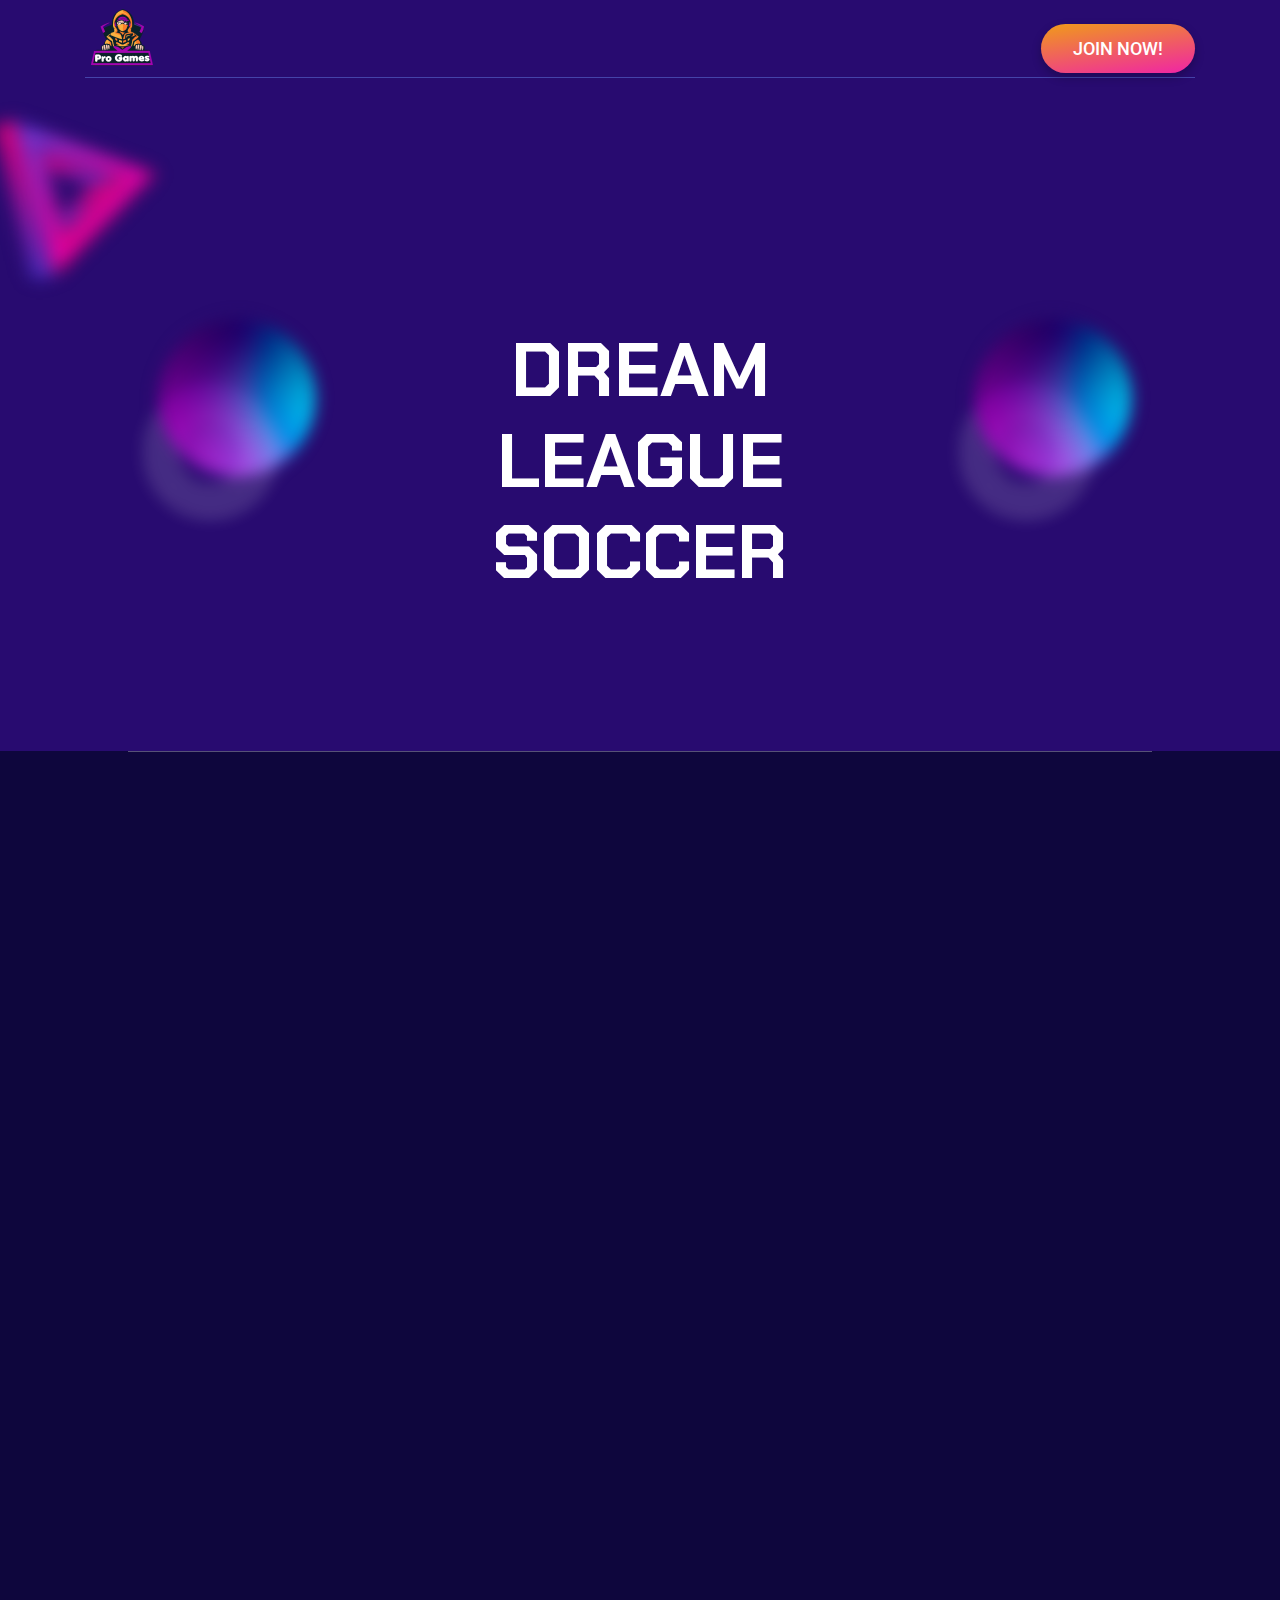
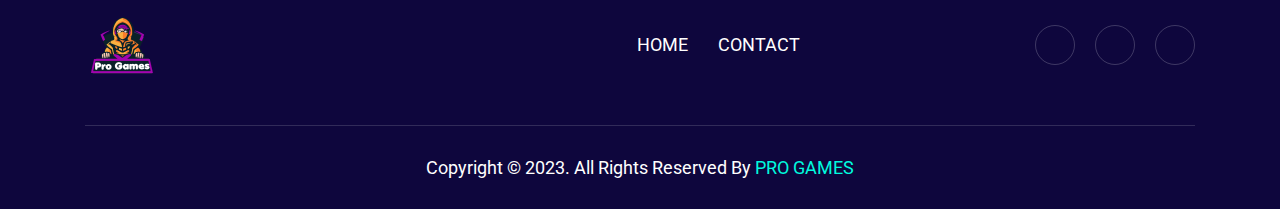
==== dls_tourament.html @ febd18bd "first-commit" ====
<!DOCTYPE html>
<html>
<head>

    <meta http-equiv="Content-Type" content="text/html; charset=UTF-8">
    <meta http-equiv="X-UA-Compatible" content="IE=edge">
    <meta name="viewport" content="width=device-width, initial-scale=1.0">
    <meta http-equiv="X-UA-Compatible" content="ie=edge">
    <title> DLS Tournament</title>

 
    <link rel="stylesheet" href="./Assets2/bootstrap.min.css">
    <link rel="stylesheet" href="./Assets2/fontawesome.min.css">
    <link rel="stylesheet" href="./Assets2/slick.css">
    <link rel="stylesheet" href="./Assets2/nice-select.css">
    <link rel="stylesheet" href="./Assets2/animate.css">
    <link rel="stylesheet" href="./Assets2/style.css">
<style>
        @font-face{
            font-family: 'Aileron'; 
            font-weight: 400;
            src: url(chrome-extension://mfidniedemcgceagapgdekdbmanojomk/font/Roboto-Regular.ttf);  
        }
        @font-face{
            font-family: 'Aileron'; 
            font-weight: 400;
            src: url(chrome-extension://mfidniedemcgceagapgdekdbmanojomk/font/Aileron-Regular.ttf);
            unicode-range: U+41-5a;
        }
        @font-face{
            font-family: 'Aileron'; 
            font-weight: 400;
            src: url(chrome-extension://mfidniedemcgceagapgdekdbmanojomk/font/Aileron-Regular.ttf);
            unicode-range: U+61-7a;
        }
        
        @font-face{
            font-family: 'Aileron'; 
            font-weight: 600;
            src: url(chrome-extension://mfidniedemcgceagapgdekdbmanojomk/font/Roboto-Medium.ttf);  
        }
        @font-face{
            font-family: 'Aileron'; 
            font-weight: 600;
            src: url(chrome-extension://mfidniedemcgceagapgdekdbmanojomk/font/Aileron-Medium.ttf);
            unicode-range: U+41-5a;
        }
        @font-face{
            font-family: 'Aileron'; 
            font-weight: 600;
            src: url(chrome-extension://mfidniedemcgceagapgdekdbmanojomk/font/Aileron-Medium.ttf);
            unicode-range: U+61-7a;
        }

        @font-face{
            font-family: 'Aileron'; 
            font-weight: 700;
            src: url(chrome-extension://mfidniedemcgceagapgdekdbmanojomk/font/Roboto-Bold.ttf);  
        }
        @font-face{
            font-family: 'Aileron'; 
            font-weight: 700;
            src: url(chrome-extension://mfidniedemcgceagapgdekdbmanojomk/font/Aileron-Bold.ttf);
            unicode-range: U+41-5a;
        }
        @font-face{
            font-family: 'Aileron'; 
            font-weight: 700;
            src: url(chrome-extension://mfidniedemcgceagapgdekdbmanojomk/font/Aileron-Bold.ttf);
            unicode-range: U+61-7a;
        }
     
</style>
</head>

<body>

    <!-- start preloader -->
    <div class="preloader" id="preloader" style="opacity: 0; display: none;"></div>
    <!-- end preloader -->

    <!-- header-section start -->
    <header id="header-section" class="">
        <div class="overlay">
            <div class="container">
                <div class="row d-flex header-area">
                    <div class="logo-section flex-grow-1 d-flex align-items-center">
                        <a class="site-logo site-title" href="./index.html"><img src="./Assets2/logo2.png" alt="site-logo"></a>
                    </div>
                    <div class="right-area header-action d-flex align-items-center" style="padding-top: 20px;">
                        <a href="" class="cmn-btn">Join Now!</a>
                    </div>
                </div>
            </div>
        </div>
    </header>
    <!-- header-section end -->
  

    <!-- banner-section start -->
    <section id="banner-section" class="inner-banner">
        <div class="ani-img">
            <img class="img-1" src="./Assets2/banner-circle-1.png" alt="icon">
            <img class="img-2" src="./Assets2/banner-circle-2.png" alt="icon">
            <img class="img-3" src="./Assets2/banner-circle-2.png" alt="icon">
        </div>
        <div class="banner-content d-flex align-items-center">
            <div class="container">
             
                <div class="row justify-content-center">
                    <div class="col-lg-6"><br>
                        <div class="main-content">
                            <h1>Dream League Soccer</h1>
                        </div>
                    </div>
                </div>
            </div>
        </div>
    </section>
    <!-- banner-section end -->

    <!-- Bracket Start -->
    <section id="call-to-action" class="border-area">
        <div class="overlay pt-120">
            <div class="container">
                <iframe src="https://brackethq.com/b/6vqlb/embed/" width="100%" height="550" frameborder="0"></iframe>
            </div>
        </div>
    </section>
    <!-- Bracket Start end -->

    <!-- footer-section start -->
    <footer id="footer-section">
        <div class="footer-mid pt-120">
            <div class="container">
                <div class="row d-flex">
                    <div class="col-lg-8 col-md-8 d-flex justify-content-md-between justify-content-center align-items-center cus-grid">
                        <div class="logo-section">
                            <a class="site-logo site-title" href=""><img src="./Assets2/logo2.png" alt="site-logo"></a>
                        </div>
                        <ul class="menu-side d-flex align-items-center">
                            <li><a href="" class="active">Home</a></li>
                            <li><a href="">Contact</a></li>
                        </ul>
                    </div>
                    <div class="col-lg-4 col-md-4 d-flex align-items-center justify-content-center justify-content-md-end">
                        <div class="right-area">
                            <ul class="d-flex">
                                <li><a href=""><i class="fab fa-facebook-f"></i></a></li>
                                <li><a href=""><i class="fab fa-twitter"></i></a></li>
                                <li><a href=""><i class="fab fa-instagram"></i></a></li>
                            </ul>
                        </div>
                    </div>
                </div>
            </div>
        </div>
        <div class="footer-bottom">
            <div class="container">
                <div class="main-content">
                    <div class="row d-flex align-items-center justify-content-center">
                        <div class="col-lg-12 col-md-6">
                            <div class="left-area text-center">
                                <p>Copyright © 2023. All Rights Reserved By
                                    <a href="./index.html">PRO GAMES</a>
                                </p>
                            </div>
                        </div>
                    </div>
                </div>
            </div>
        </div>
    </footer>
    <!-- footer-section end -->

    <script src="./Assets2/jquery-3.5.1.min.js.download"></script>
    <script src="./Assets2/bootstrap.min.js.download"></script>
    <script src="./Assets2/slick.js.download"></script>
    <script src="./Assets2/jquery.nice-select.min.js.download"></script>
    <script src="./Assets2/fontawesome.js.download"></script>
    <script src="./Assets2/jquery.counterup.min.js.download"></script>
    <script src="/Assets2/jquery.waypoints.min.js.download"></script>
    <script src="./Assets2/wow.js.download"></script>
    <script src="./Assets2/main.js.download"></script>



</body>
</html>
---- Assets2/nice-select.css ----
.nice-select {
  -webkit-tap-highlight-color: transparent;
  background-color: transparent;
  border-radius: 5px;
  border: solid 1px transparent;
  box-sizing: border-box;
  clear: both;
  cursor: pointer;
  display: block;
  float: left;
  font-family: inherit;
  font-size: 14px;
  font-weight: normal;
  height: 35px;
  line-height: 40px;
  outline: none;
  padding-left: 18px;
  padding-right: 30px;
  position: relative;
  text-align: left !important;
  -webkit-transition: all 0.2s ease-in-out;
  transition: all 0.2s ease-in-out;
  -webkit-user-select: none;
     -moz-user-select: none;
      -ms-user-select: none;
          user-select: none;
  white-space: nowrap;
  width: auto; }
  .nice-select:after {
    border-bottom: 2px solid #90a1b5;
    border-right: 2px solid #90a1b5;
    content: '';
    display: block;
    height: 8px;
    margin-top: -4px;
    pointer-events: none;
    position: absolute;
    right: 12px;
    top: 50%;
    -webkit-transform-origin: 66% 66%;
        -ms-transform-origin: 66% 66%;
            transform-origin: 66% 66%;
    -webkit-transform: rotate(45deg);
        -ms-transform: rotate(45deg);
            transform: rotate(45deg);
    -webkit-transition: all 0.15s ease-in-out;
    transition: all 0.15s ease-in-out;
    width: 8px; }
  .nice-select.open:after {
    -webkit-transform: rotate(-135deg);
        -ms-transform: rotate(-135deg);
            transform: rotate(-135deg); }
  .nice-select.open .list {
    opacity: 1;
    pointer-events: auto;
    -webkit-transform: scale(1) translateY(0);
        -ms-transform: scale(1) translateY(0);
            transform: scale(1) translateY(0); }
  .nice-select.disabled {
    border-color: #e7ecf2;
    color: #90a1b5;
    pointer-events: none; }
    .nice-select.disabled:after {
      border-color: #cdd5de; }
  .nice-select.wide {
    width: 100%; }
    .nice-select.wide .list {
      left: 0 !important;
      right: 0 !important; }
  .nice-select.right {
    float: right; }
    .nice-select.right .list {
      left: auto;
      right: 0; }
  .nice-select.small {
    font-size: 12px;
    height: 36px;
    line-height: 34px; }
    .nice-select.small:after {
      height: 4px;
      width: 4px; }
    .nice-select.small .option {
      line-height: 34px;
      min-height: 34px; }
  .nice-select .list {
    background-color: #fff;
    border-radius: 5px;
    box-shadow: 0 0 0 1px rgba(68, 88, 112, 0.11);
    box-sizing: border-box;
    margin-top: 4px;
    opacity: 0;
    overflow: hidden;
    padding: 0;
    pointer-events: none;
    position: absolute;
    top: 100%;
    left: 0;
    -webkit-transform-origin: 50% 0;
        -ms-transform-origin: 50% 0;
            transform-origin: 50% 0;
    -webkit-transform: scale(0.75) translateY(-21px);
        -ms-transform: scale(0.75) translateY(-21px);
            transform: scale(0.75) translateY(-21px);
    -webkit-transition: all 0.2s cubic-bezier(0.5, 0, 0, 1.25), opacity 0.15s ease-out;
    transition: all 0.2s cubic-bezier(0.5, 0, 0, 1.25), opacity 0.15s ease-out;
    z-index: 9; }
    .nice-select .list:hover .option:not(:hover) {
      background-color: transparent !important; }
  .nice-select .option {
    cursor: pointer;
    font-weight: 400;
    line-height: 40px;
    list-style: none;
    min-height: 40px;
    outline: none;
    padding-left: 18px;
    padding-right: 29px;
    text-align: left;
    -webkit-transition: all 0.2s;
    transition: all 0.2s; }
    .nice-select .option:hover, .nice-select .option.focus, .nice-select .option.selected.focus {
      background-color: #f6f7f9; }
    .nice-select .option.selected {
      font-weight: bold; }
    .nice-select .option.disabled {
      background-color: transparent;
      color: #90a1b5;
      cursor: default; }

.no-csspointerevents .nice-select .list {
  display: none; }

.no-csspointerevents .nice-select.open .list {
  display: block; }

code[class*="language-"],
pre[class*="language-"] {
  border-radius: 2px;
  color: #445870;
  -webkit-hyphens: none;
      -ms-hyphens: none;
          hyphens: none;
  line-height: 1.5;
  -moz-tab-size: 4;
    -o-tab-size: 4;
       tab-size: 4;
  text-align: left;
  white-space: pre;
  word-break: normal;
  word-spacing: normal;
  word-wrap: normal;
  direction: ltr;
  font-family: Inconsolata, monospace;
  font-size: 13px;
  letter-spacing: 0; }

/* Code blocks */
pre[class*="language-"] {
  padding: 18px 24px;
  margin: 0 0 24px;
  overflow: auto; }

:not(pre) > code[class*="language-"],
pre[class*="language-"] {
  background: #f6f7f9; }

/* Inline code */
:not(pre) > code[class*="language-"] {
  padding: 0 2px 1px; }

.token.comment,
.token.prolog,
.token.doctype,
.token.cdata {
  color: #90a1b5; }

.token.punctuation {
  color: #999; }

.namespace {
  opacity: .7; }

.token.property,
.token.tag,
.token.boolean,
.token.number,
.token.constant,
.token.symbol,
.token.deleted {
  color: #EC4444; }

.token.selector,
.token.attr-name,
.token.string,
.token.char,
.token.builtin,
.token.inserted {
  color: #4ABF60; }

.token.operator,
.token.entity,
.token.url,
.language-css .token.string,
.style .token.string {
  color: #a67f59;
  background: rgba(255, 255, 255, 0.5); }

.token.atrule,
.token.attr-value,
.token.keyword {
  color: #55a1fb; }

.token.function {
  color: #DD4A68; }

.token.regex,
.token.important,
.token.variable {
  color: #e90; }

.token.important,
.token.bold {
  font-weight: bold; }

.token.italic {
  font-style: italic; }

.token.entity {
  cursor: help; }
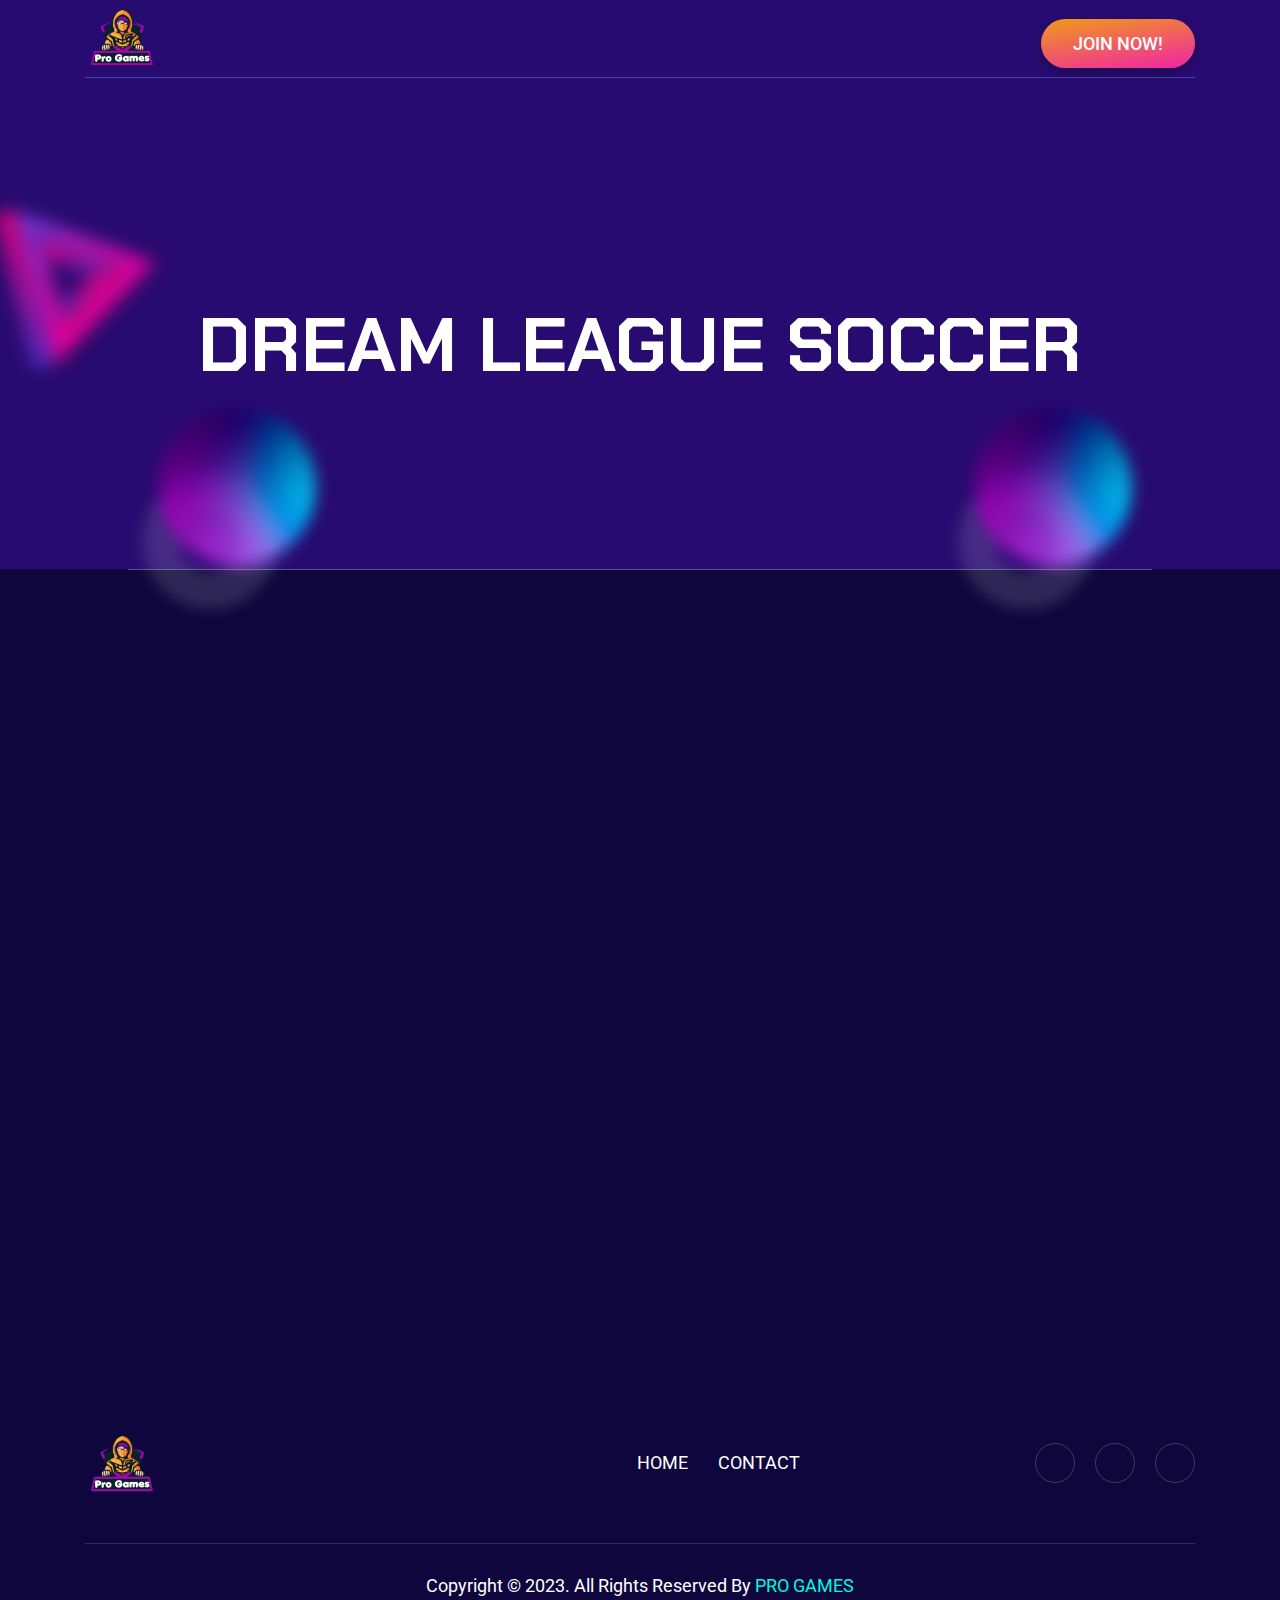
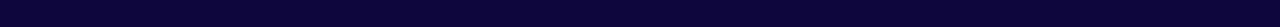
==== commit 16f2d993: "first commit" ====
--- a/dls_tourament.html
+++ b/dls_tourament.html
@@ -87,7 +87,7 @@
                     <div class="logo-section flex-grow-1 d-flex align-items-center">
                         <a class="site-logo site-title" href="./index.html"><img src="./Assets2/logo2.png" alt="site-logo"></a>
                     </div>
-                    <div class="right-area header-action d-flex align-items-center" style="padding-top: 20px;">
+                    <div class="right-area header-action d-flex align-items-center" style="padding-top: 10px;">
                         <a href="" class="cmn-btn">Join Now!</a>
                     </div>
                 </div>
@@ -99,6 +99,9 @@
 
     <!-- banner-section start -->
     <section id="banner-section" class="inner-banner">
+        <div class="main-content">
+            <h1>Dream League Soccer</h1>
+        </div>
         <div class="ani-img">
             <img class="img-1" src="./Assets2/banner-circle-1.png" alt="icon">
             <img class="img-2" src="./Assets2/banner-circle-2.png" alt="icon">
@@ -106,12 +109,9 @@
         </div>
         <div class="banner-content d-flex align-items-center">
             <div class="container">
-             
                 <div class="row justify-content-center">
                     <div class="col-lg-6"><br>
-                        <div class="main-content">
-                            <h1>Dream League Soccer</h1>
-                        </div>
+                        
                     </div>
                 </div>
             </div>
@@ -123,7 +123,7 @@
     <section id="call-to-action" class="border-area">
         <div class="overlay pt-120">
             <div class="container">
-                <iframe src="https://brackethq.com/b/6vqlb/embed/" width="100%" height="550" frameborder="0"></iframe>
+                <iframe src="https://brackethq.com/b/6vqlb/embed/?zoom=0" width="100%" height="550" frameborder="0"></iframe>
             </div>
         </div>
     </section>
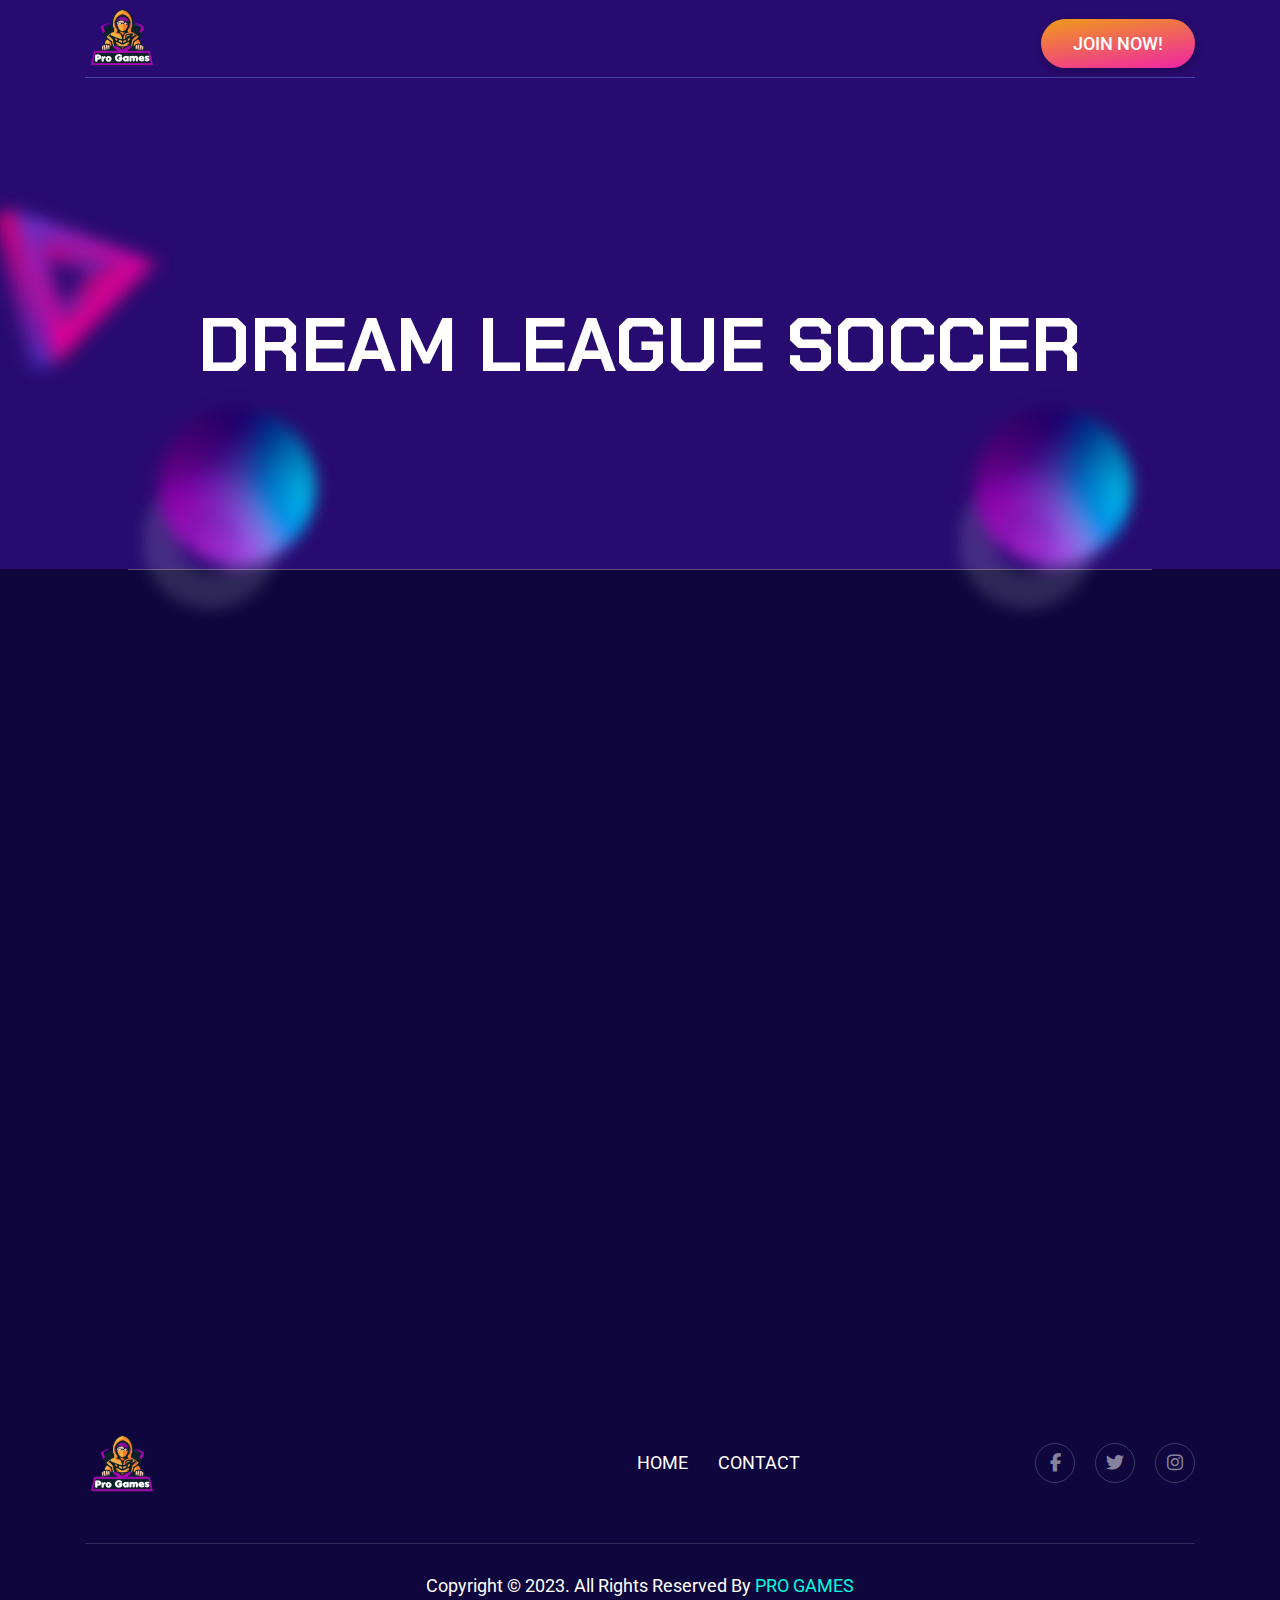
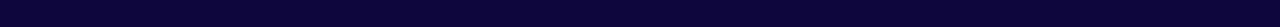
==== commit d3511c06: "first commit" ====
--- a/dls_tourament.html
+++ b/dls_tourament.html
@@ -8,7 +8,7 @@
     <meta http-equiv="X-UA-Compatible" content="ie=edge">
     <title> DLS Tournament</title>
 
- 
+    <link rel="stylesheet" href="https://cdnjs.cloudflare.com/ajax/libs/font-awesome/6.3.0/css/all.min.css">
     <link rel="stylesheet" href="./Assets2/bootstrap.min.css">
     <link rel="stylesheet" href="./Assets2/fontawesome.min.css">
     <link rel="stylesheet" href="./Assets2/slick.css">
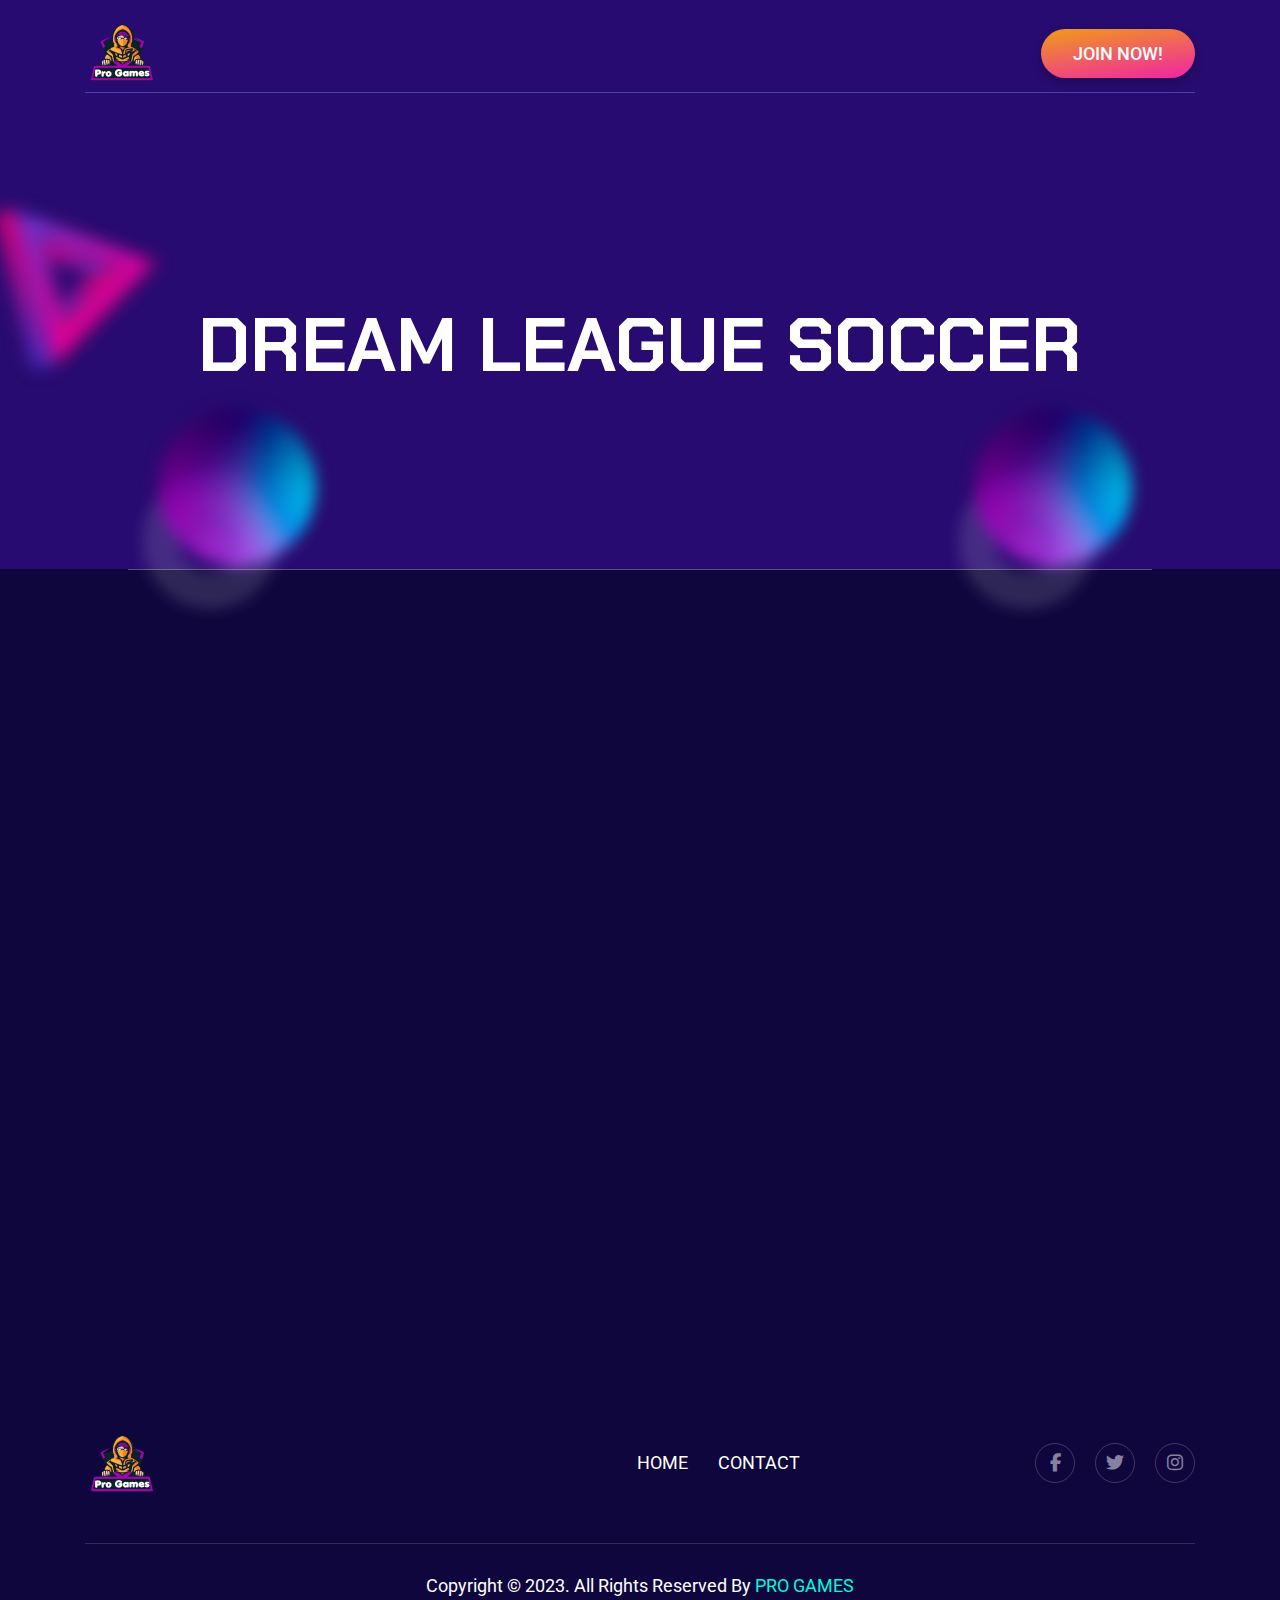
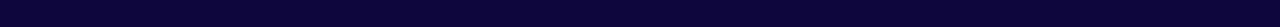
==== commit ac87440d: "first commit" ====
--- a/dls_tourament.html
+++ b/dls_tourament.html
@@ -85,9 +85,9 @@
             <div class="container">
                 <div class="row d-flex header-area">
                     <div class="logo-section flex-grow-1 d-flex align-items-center">
-                        <a class="site-logo site-title" href="./index.html"><img src="./Assets2/logo2.png" alt="site-logo"></a>
+                        <a class="site-logo site-title" href="./index.html"><img src="./Assets2/logo2.png" alt="site-logo" style="padding-top: 15px;"></a>
                     </div>
-                    <div class="right-area header-action d-flex align-items-center" style="padding-top: 10px;">
+                    <div class="right-area header-action d-flex align-items-center" style="padding-top: 15px;">
                         <a href="" class="cmn-btn">Join Now!</a>
                     </div>
                 </div>
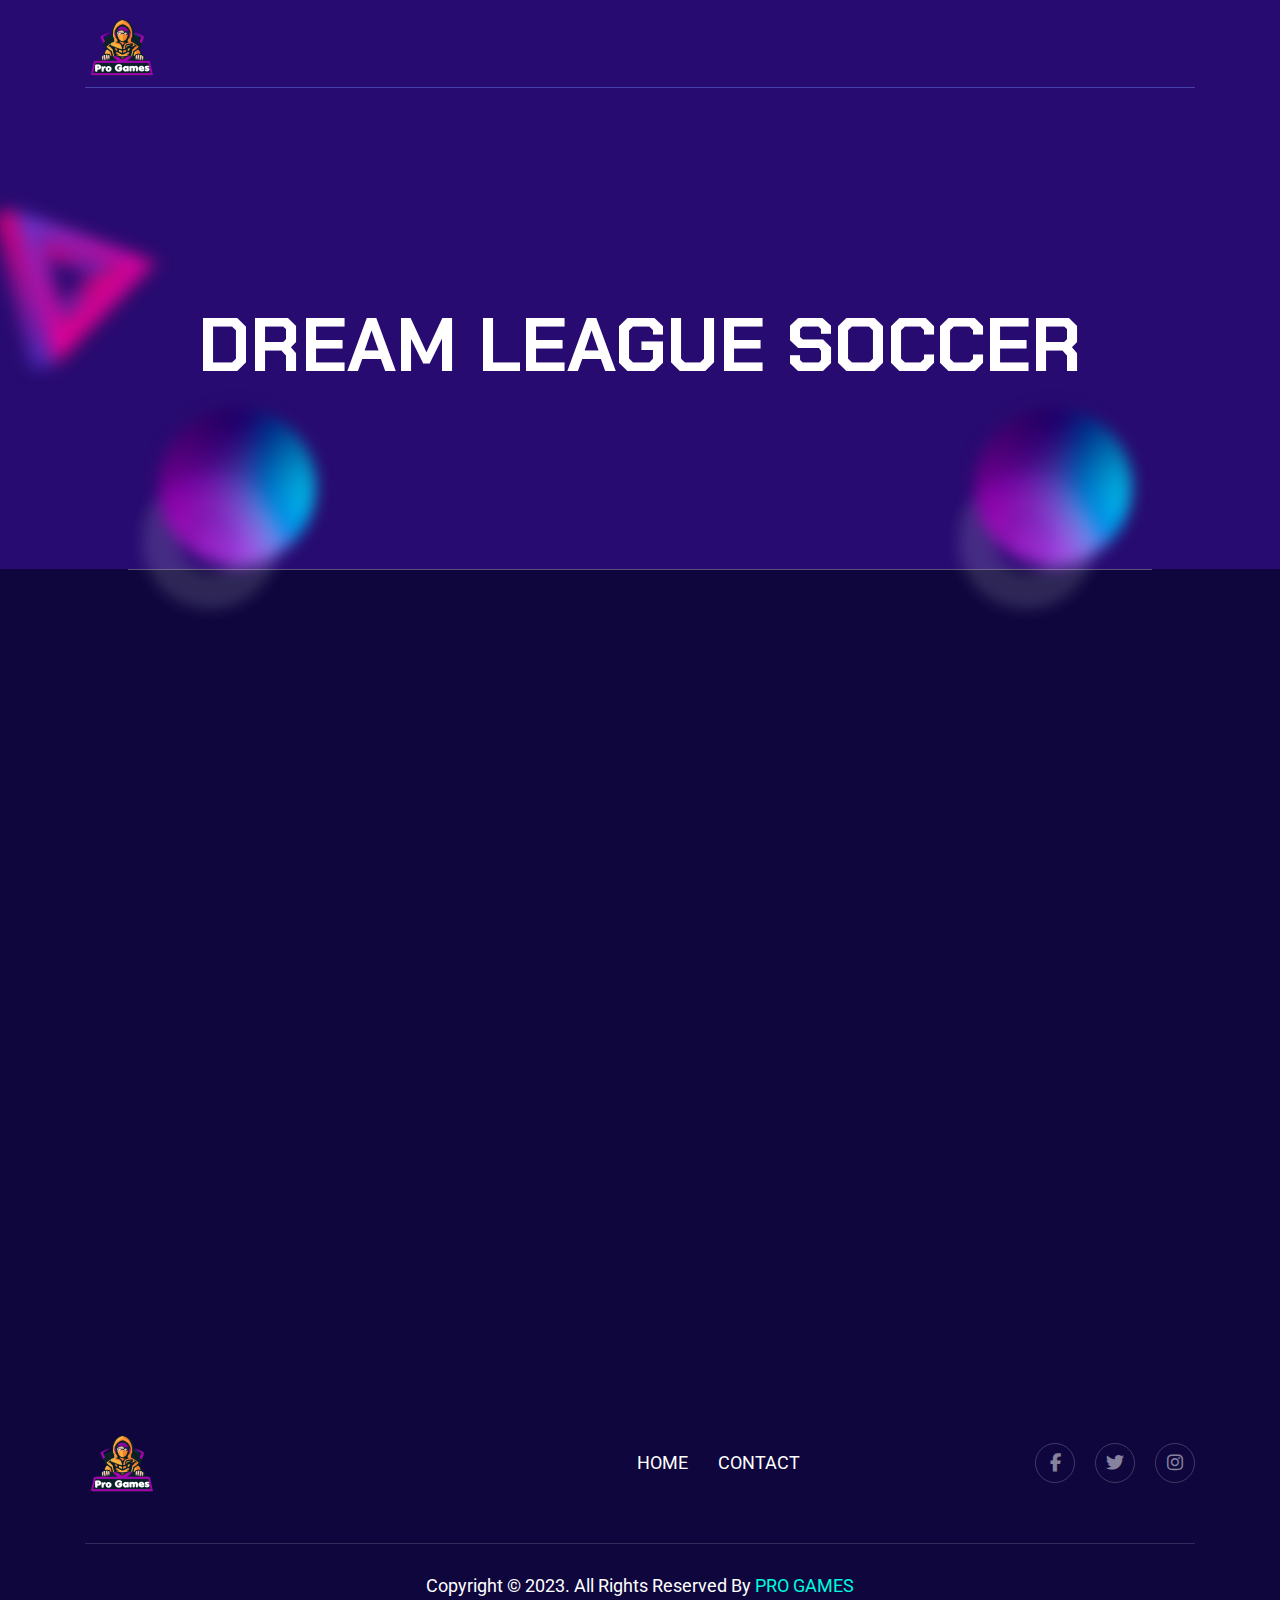
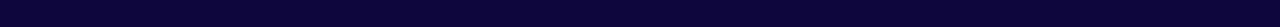
==== commit cfc2e8f1: "first commit" ====
--- a/dls_tourament.html
+++ b/dls_tourament.html
@@ -85,10 +85,7 @@
             <div class="container">
                 <div class="row d-flex header-area">
                     <div class="logo-section flex-grow-1 d-flex align-items-center">
-                        <a class="site-logo site-title" href="./index.html"><img src="./Assets2/logo2.png" alt="site-logo" style="padding-top: 15px;"></a>
-                    </div>
-                    <div class="right-area header-action d-flex align-items-center" style="padding-top: 15px;">
-                        <a href="" class="cmn-btn">Join Now!</a>
+                        <a class="site-logo site-title" href="./index.html"><img src="./Assets2/logo2.png" alt="site-logo" style="padding-top: 10px;"></a>
                     </div>
                 </div>
             </div>
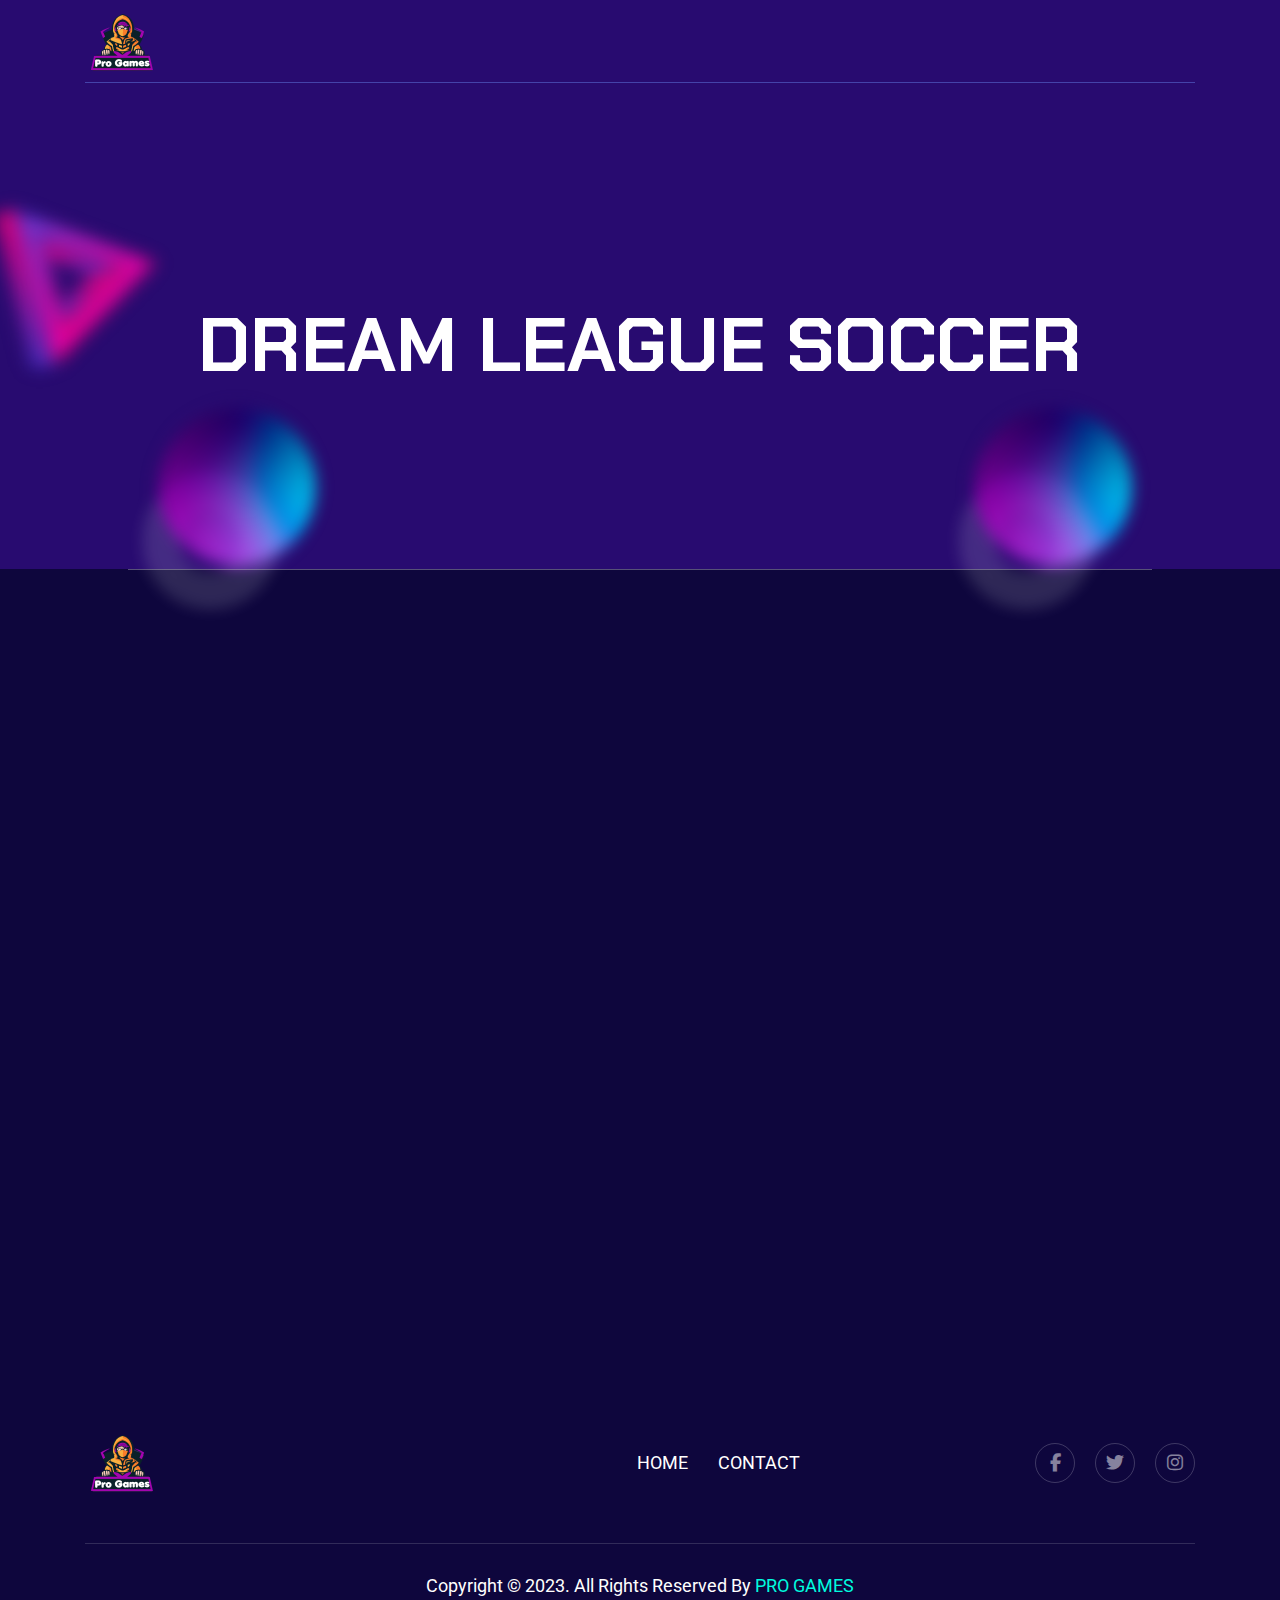
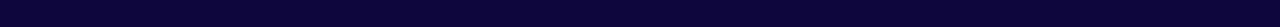
==== commit 98151a35: "first commit" ====
--- a/dls_tourament.html
+++ b/dls_tourament.html
@@ -85,7 +85,7 @@
             <div class="container">
                 <div class="row d-flex header-area">
                     <div class="logo-section flex-grow-1 d-flex align-items-center">
-                        <a class="site-logo site-title" href="./index.html"><img src="./Assets2/logo2.png" alt="site-logo" style="padding-top: 10px;"></a>
+                        <a class="site-logo site-title" href="./index.html"><img src="./Assets2/logo2.png" alt="site-logo" style="padding-top: 5px;"></a>
                     </div>
                 </div>
             </div>
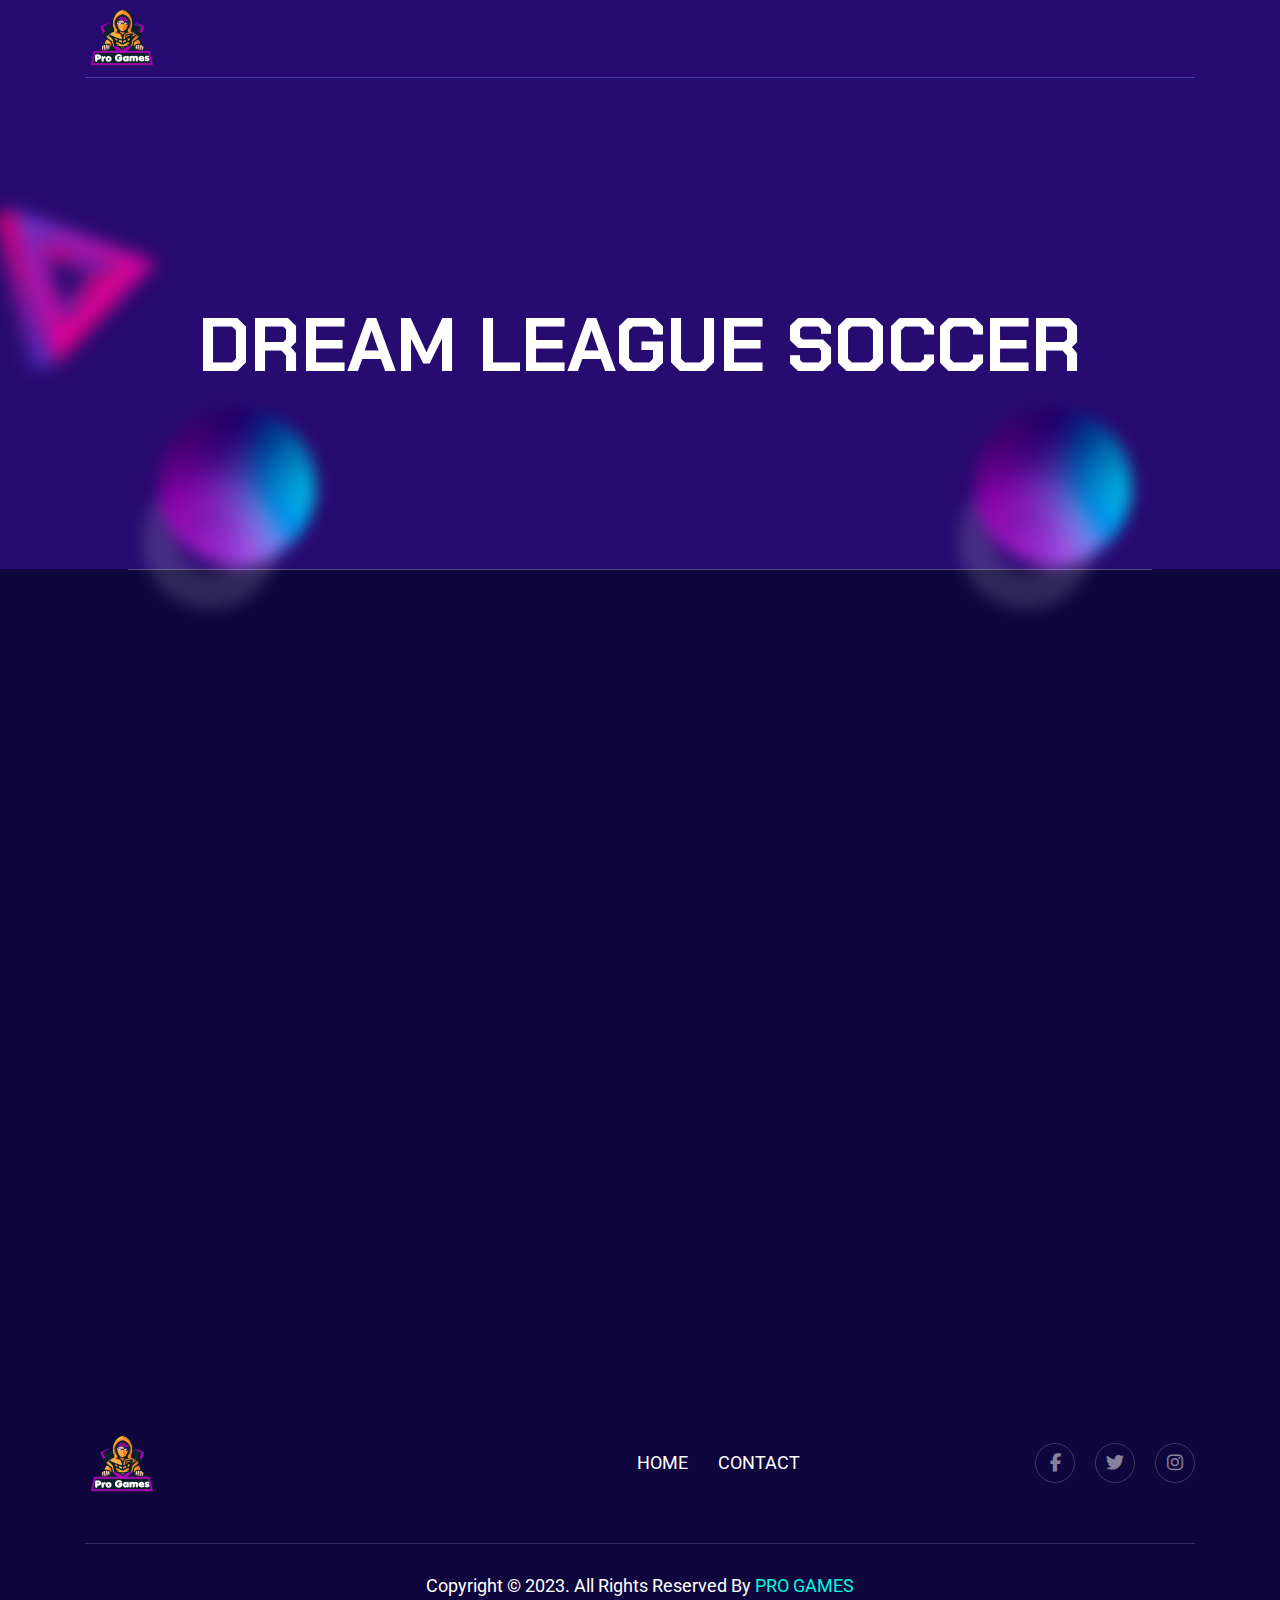
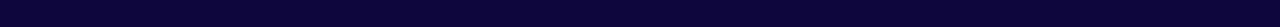
==== commit 0acf3ba6: "first commit" ====
--- a/dls_tourament.html
+++ b/dls_tourament.html
@@ -85,7 +85,7 @@
             <div class="container">
                 <div class="row d-flex header-area">
                     <div class="logo-section flex-grow-1 d-flex align-items-center">
-                        <a class="site-logo site-title" href="./index.html"><img src="./Assets2/logo2.png" alt="site-logo" style="padding-top: 5px;"></a>
+                        <a class="site-logo site-title" href="./index.html"><img src="./Assets2/logo2.png" alt="site-logo"></a>
                     </div>
                 </div>
             </div>
